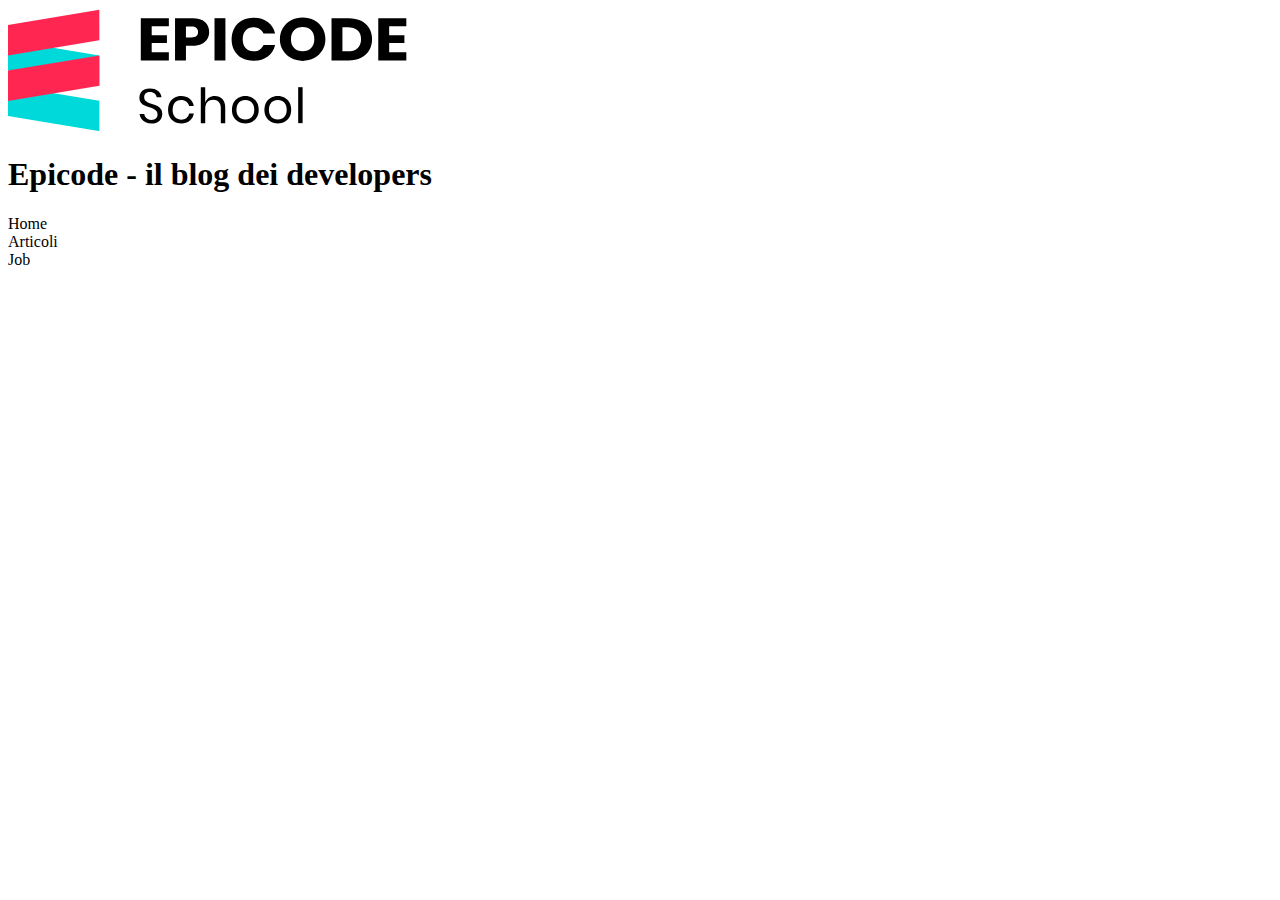
==== m1/s1/g2/index.html @ 9de5a389 "First commit" ====
<!DOCTYPE html>
<html lang="en">
<head>
    <meta charset="UTF-8">
    <meta http-equiv="X-UA-Compatible" content="IE=edge">
    <meta name="viewport" content="width=device-width, initial-scale=1.0">
    <title>Document</title>
</head>
<body>
    <header>
        <img src="logo.svg">
        <h1>Epicode - il blog dei developers</h1>
</header>
    <main>
        <Section>
          <nav>Home</nav>
          <nav>Articoli</nav>
          <nav>Job</nav>
        </Section>
           
    </main>
<aside>

</aside>

    <footer>


    </footer>
</body>
</html>
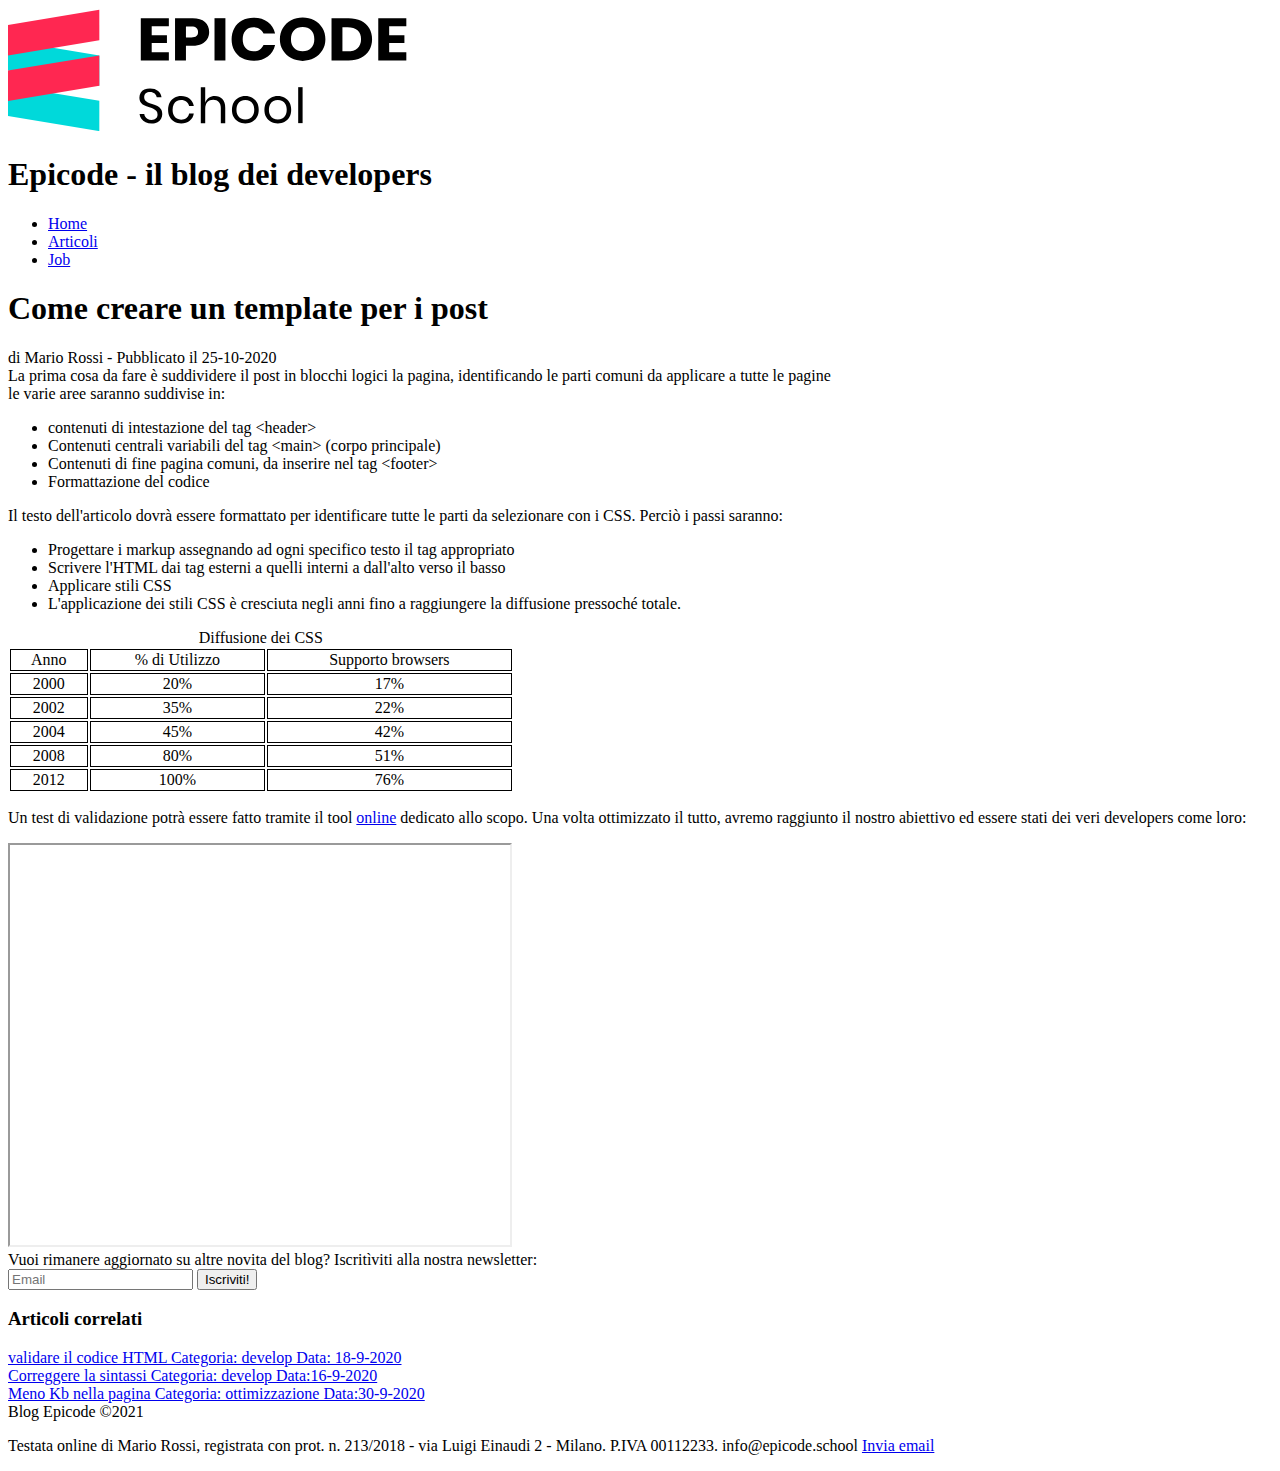
==== commit 289bff5f: "homework S1/L2 svolto" ====
--- a/m1/s1/g2/index.html
+++ b/m1/s1/g2/index.html
@@ -1,31 +1,166 @@
 <!DOCTYPE html>
-<html lang="en">
+<html lang="it">
 <head>
     <meta charset="UTF-8">
     <meta http-equiv="X-UA-Compatible" content="IE=edge">
     <meta name="viewport" content="width=device-width, initial-scale=1.0">
-    <title>Document</title>
+    <title>Sviluppo di una pagina web - Blog Epicode</title>
+    <meta name="description" content="Primi passi operativi per creare un modello di pagina HTML per un post. Scopri come iniziare in modo facile">
+
 </head>
 <body>
     <header>
+    <div>
         <img src="logo.svg">
         <h1>Epicode - il blog dei developers</h1>
-</header>
-    <main>
-        <Section>
-          <nav>Home</nav>
-          <nav>Articoli</nav>
-          <nav>Job</nav>
-        </Section>
+    </div>
+
+        <nav>
+        <ul>
+            <li>
+                <a href="#">Home</a>
+            </li>
+            <li>
+                <a href="#">Articoli</a>
+            </li>
+            <li>
+                <a href="#">Job</a>
+            </li>
+        </ul>
+    </nav>
+        </header>
+        <article>
+            <h1>Come creare un template per i post</h1>
+            <header>
+                di Mario Rossi - Pubblicato il 25-10-2020
+            </header>
+            <main>
+                <section>
+                La prima cosa da fare è suddividere il post in blocchi logici la pagina, identificando le parti comuni da applicare a tutte le pagine
+                </section>
+
+                <section>
+                le varie aree saranno suddivise in:
+                <ul>
+                    <li>contenuti di intestazione del tag &lt;header&gt;</li>
+                    <li>
+                        Contenuti centrali variabili del tag &lt;main&gt; (corpo principale)
+                    </li>
+                    <li>Contenuti di fine pagina comuni, da inserire nel tag &lt;footer&gt; </li>
+                    <li>Formattazione del codice</li>
+                </ul>
+                </section>
+
+            <section>
+Il testo dell'articolo dovrà essere formattato per identificare tutte le parti da selezionare con i CSS. Perciò i passi saranno:
+<ul>
+    <li>Progettare i markup assegnando ad ogni specifico testo il tag appropriato</li>
+    <li>Scrivere l'HTML dai tag esterni a quelli interni a dall'alto verso il basso</li>
+    <li>Applicare stili CSS</li>
+    <li>L'applicazione dei stili CSS è cresciuta negli anni fino a raggiungere la diffusione pressoché totale.</li>
+</ul>
+            </section>
            
-    </main>
+        
+<section>
+<style>
+    table{
+    width: 40%;
+    text-align:center;
+    }
+    table th, table td{
+        border:1px solid #000;
+    }
+</style>
+<table>
+    <caption>Diffusione dei CSS</caption>
+    <thead>
+        <tr>
+            <td>Anno</td>
+            <td>% di Utilizzo</td>
+            <td> Supporto browsers</td>
+        </tr>
+    </thead>
+    <tbody>
+    <tr>
+        <td>2000</td>
+        <td>20%</td>
+        <td>17%</td>
+    </tr>
+    <tr>
+        <td>2002</td>
+        <td>35%</td>
+        <td>22%</td>
+    </tr>
+    <tr>
+        <td>2004</td>
+        <td>45%</td>
+        <td>42%</td>
+    </tr>
+    <tr>
+        <td>2008</td>
+        <td>80%</td>
+        <td>51%</td>
+    </tr>
+    <tr>
+        <td>2012</td>
+        <td>100%</td>
+        <td>76%</td>
+    </tr>
+</tbody>
+</table>
+</section>
+</main>
+
 <aside>
-
+<p>Un test di validazione potrà essere fatto tramite il tool <a href="#">online</a> dedicato allo scopo. Una volta ottimizzato il tutto, avremo raggiunto il nostro abiettivo ed essere stati dei veri developers come loro:</p>
+<!--l'iframe seguente non è inerente, è solo un esempio-->
+<iframe src="https://www.youtube.com/embed/Af8pgRyExBs" width="500" height="400"></iframe>
 </aside>
 
-    <footer>
+
+</article>
 
 
+<aside>
+   Vuoi rimanere aggiornato su altre novita del blog? Iscritìviti alla nostra newsletter:
+<form>
+    <input type="email" name="email" placeholder="Email">
+    <button>Iscriviti!</button>
+</form>
+</aside>
+
+
+<aside>
+<h3>Articoli correlati</h3>
+
+<a href="#">
+    <div>validare il codice HTML
+    Categoria: develop
+    Data: 18-9-2020
+</div>
+</a>
+
+<a href="#">
+    <div>Correggere la sintassi
+        Categoria: develop
+        Data:16-9-2020
+</div>
+</a>
+
+<a href="#">
+    <div>Meno Kb nella pagina
+        Categoria: ottimizzazione
+        Data:30-9-2020
+</div>
+</a>
+</aside>
+    <footer id="footer">
+Blog Epicode &copy2021
+<p> 
+    Testata online di Mario Rossi, registrata con prot. n. 213/2018 - via Luigi Einaudi 2 - Milano. P.IVA 00112233. info@epicode.school
+<a href="info@epicode.school">Invia email</a>
+</p>
     </footer>
 </body>
 </html>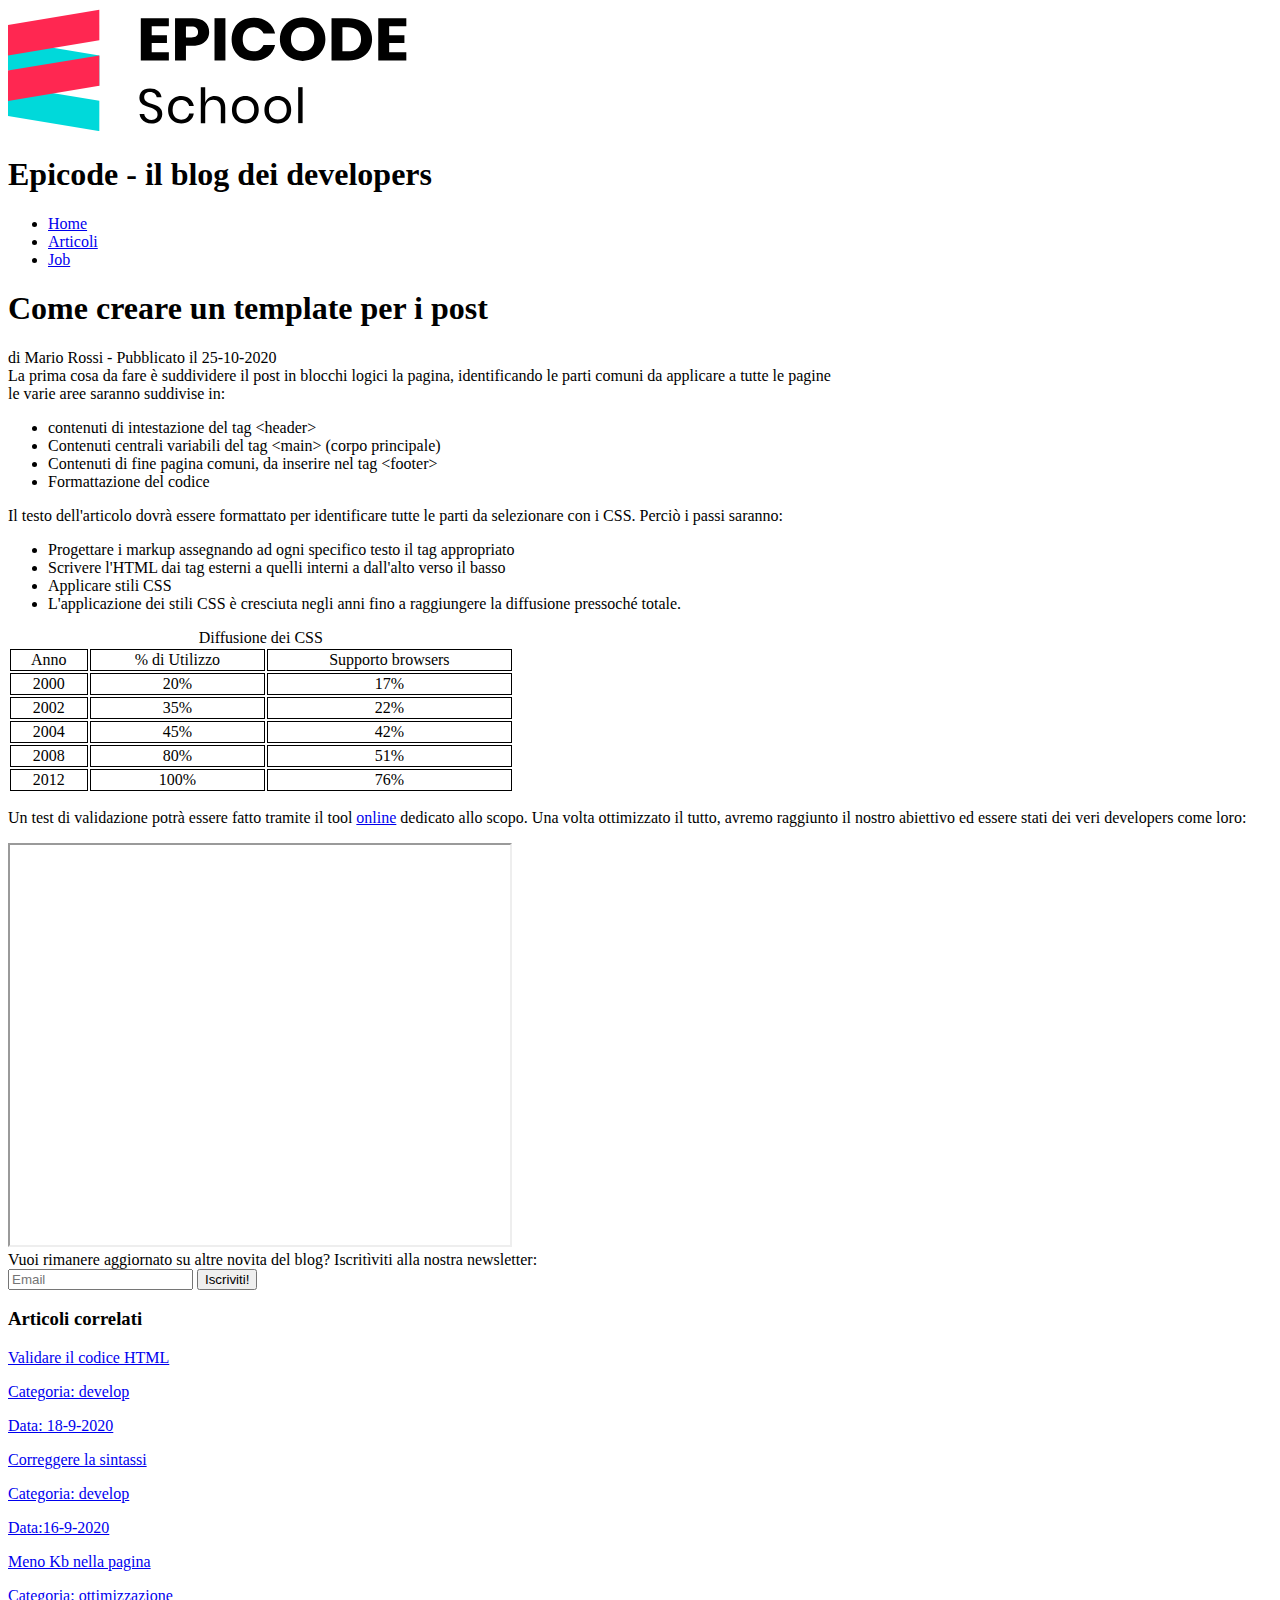
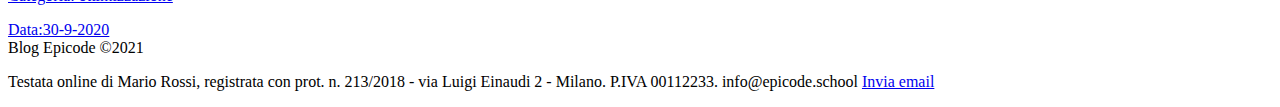
==== commit 3a3804df: "ultime modifiche rev2" ====
--- a/m1/s1/g2/index.html
+++ b/m1/s1/g2/index.html
@@ -14,7 +14,7 @@
         <img src="logo.svg">
         <h1>Epicode - il blog dei developers</h1>
     </div>
-
+ 
         <nav>
         <ul>
             <li>
@@ -135,24 +135,30 @@
 <h3>Articoli correlati</h3>
 
 <a href="#">
-    <div>validare il codice HTML
-    Categoria: develop
-    Data: 18-9-2020
-</div>
+    <article>
+        <p>Validare il codice HTML</p>
+        <p>Categoria: develop</p>
+    <time>Data: 18-9-2020</time>
+</article>
 </a>
 
 <a href="#">
-    <div>Correggere la sintassi
-        Categoria: develop
-        Data:16-9-2020
-</div>
+    <article>
+        <p>Correggere la sintassi
+        </p>
+     <p>Categoria: develop
+    </p>
+       <time> Data:16-9-2020 </time>
+</article>
 </a>
 
 <a href="#">
-    <div>Meno Kb nella pagina
-        Categoria: ottimizzazione
-        Data:30-9-2020
-</div>
+    <article>
+       <p> Meno Kb nella pagina
+    </p>
+       <p>Categoria: ottimizzazione</p>
+        <time>Data:30-9-2020</time>
+</article>
 </a>
 </aside>
     <footer id="footer">
